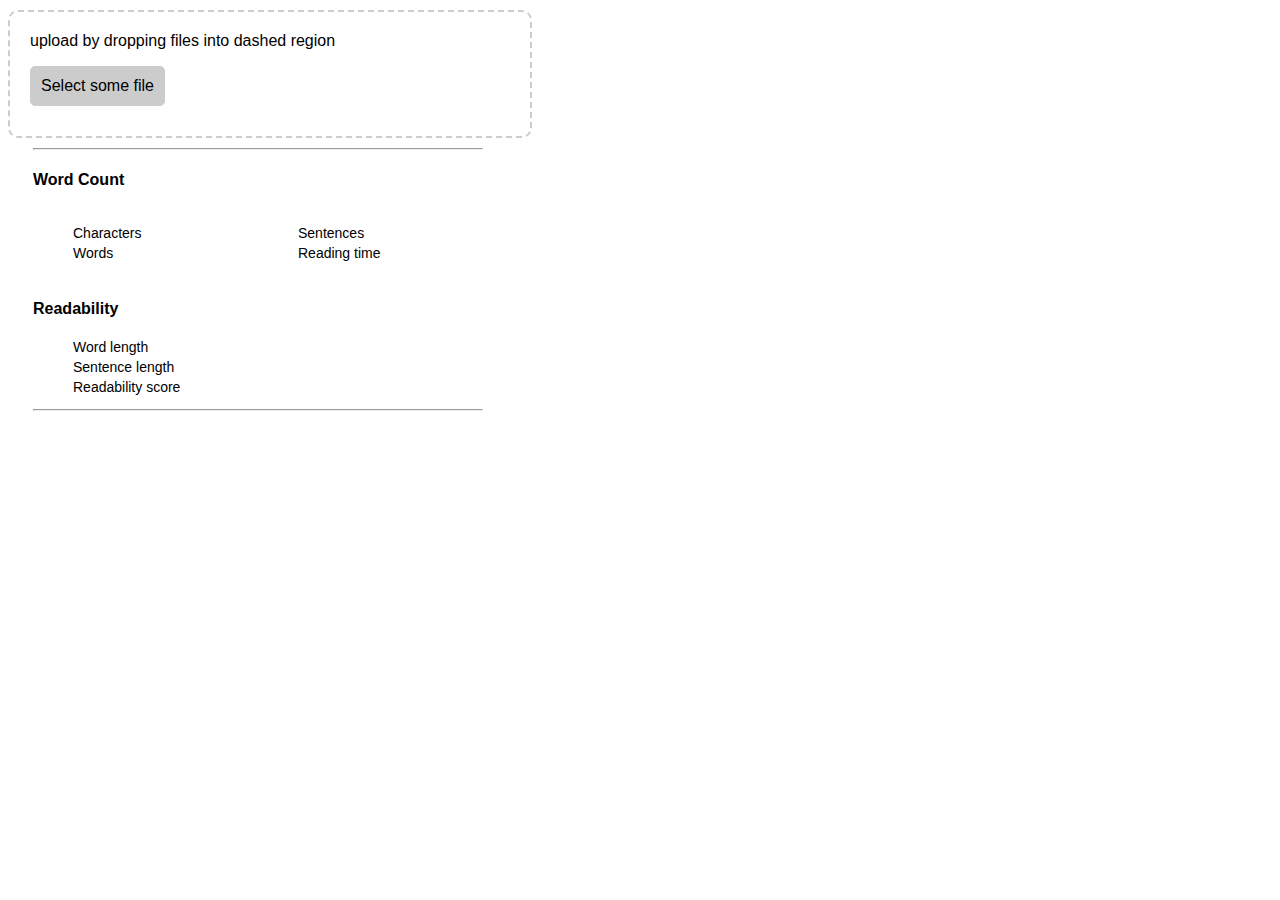
==== web/index.html @ ba88ef05 "[fix] removed speaking time from ui" ====
<!DOCTYPE html>

<html>

  <head>
    <meta charset="UTF-8">
    <title>Expected read time calculator!</title>
    <link rel = "stylesheet" href = "index.css" />
  </head>

  <body>
  <div id="drop-area">
    <form class="my-form">
        <p>upload by dropping files into dashed region</p>
        <input type="file" id="fileElem" multiple onchange="handleFiles(this.files)">
        <label class="button" for="fileElem">Select some file</label>
    </form>
  </div>

      <!----display area-->
      <div id="display-area">
        <hr>
        <!---display title-->
        <div id="display-title">
  
        </div>
        
  
        <!---display wordcount-->
        <h4>Word Count</h4>
        <div id="wordcount-box">
          <ul>
            <li id="characters">Characters </li>
            <li id="words">Words </li>
          </ul>
          <ul>
            <li id="sentences">Sentences </li>
            <li id="readtime">Reading time </li>
          </ul>
        </div>
  
        <!---display Readability-->
        <h4>Readability</h4>
        <ul>
          <li id="wordlen">Word length </li>
          <li id="sentencelen">Sentence length </li>
          <li id="readabilityscore">Readability score </li>
        </ul>
  
        <hr>
      </div>
  

  </body>

  <script type="text/javascript" src="index.js"></script>
  
</html>
---- web/index.css ----
body{
    width: 500px;
    height: 200px;
}

#drop-area{
    border: 2px dashed #ccc;
    border-radius: 10px;
    width: 480px;
    font-family: sans-serif;
    margin-top: 10px;
    margin-bottom: 10px;
    padding: 20px;
}

#drop-area.highlight{
    border-color: purple;
}

p{
    margin-top: 0;
}

.my-form{
    margin-bottom: 10px;
}

.button{
    display: inline-block;
    padding: 10px;
    background: #ccc;
    cursor: pointer;
    border-radius: 5px;
    border: 1px solid #ccc;
}

.button:hover{
    background: #ddd;
}

#fileElem{
    display: none;
}

*{
    font-family: sans-serif;
}

#display-area{
    margin: 10px;
    margin-left: auto;
    margin-right: auto;
    margin-bottom: unset;
    width: 450px;
}

#display-title{
   text-align: center;
}

ul{
    list-style-type: none;
    width: 200px;
    font-size: 14px;

}
li{
    margin-top: auto;
    margin-bottom: 4px;
    font-weight: 500;
}

#wordcount-box{
    display: flex;
    
}

span{
    color: blue;   
    float: right;
    font-weight: bold;
}
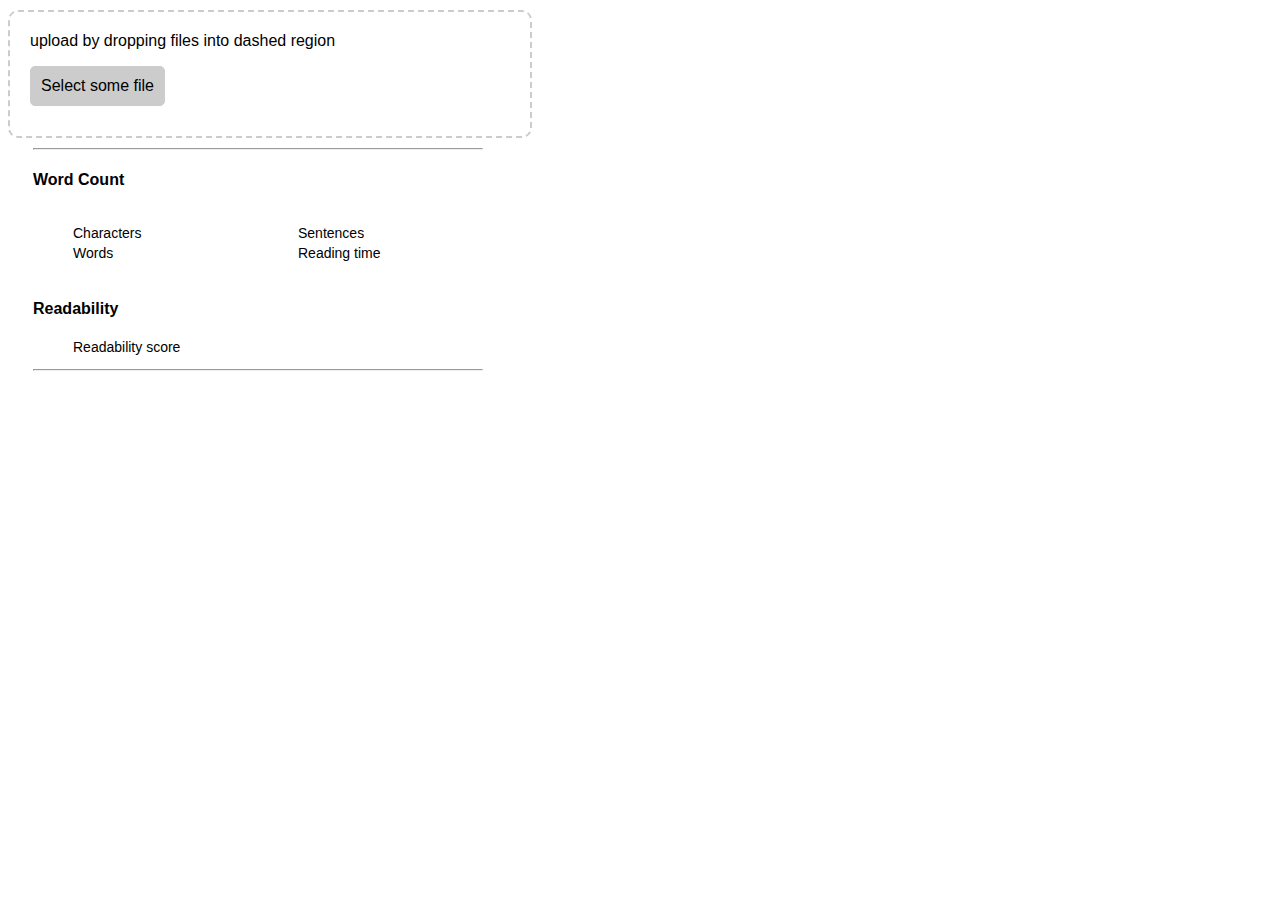
==== commit f78a66b6: "[fix] removed wordlen and sentence len list items" ====
--- a/web/index.html
+++ b/web/index.html
@@ -6,6 +6,8 @@
     <meta charset="UTF-8">
     <title>Expected read time calculator!</title>
     <link rel = "stylesheet" href = "index.css" />
+    <script type="text/javascript" src="eel.js"></script>
+
   </head>
 
   <body>
@@ -42,8 +44,7 @@
         <!---display Readability-->
         <h4>Readability</h4>
         <ul>
-          <li id="wordlen">Word length </li>
-          <li id="sentencelen">Sentence length </li>
+         
           <li id="readabilityscore">Readability score </li>
         </ul>
   
@@ -54,7 +55,7 @@
   </body>
 
   <script type="text/javascript" src="index.js"></script>
-  
+
 </html>
 
 
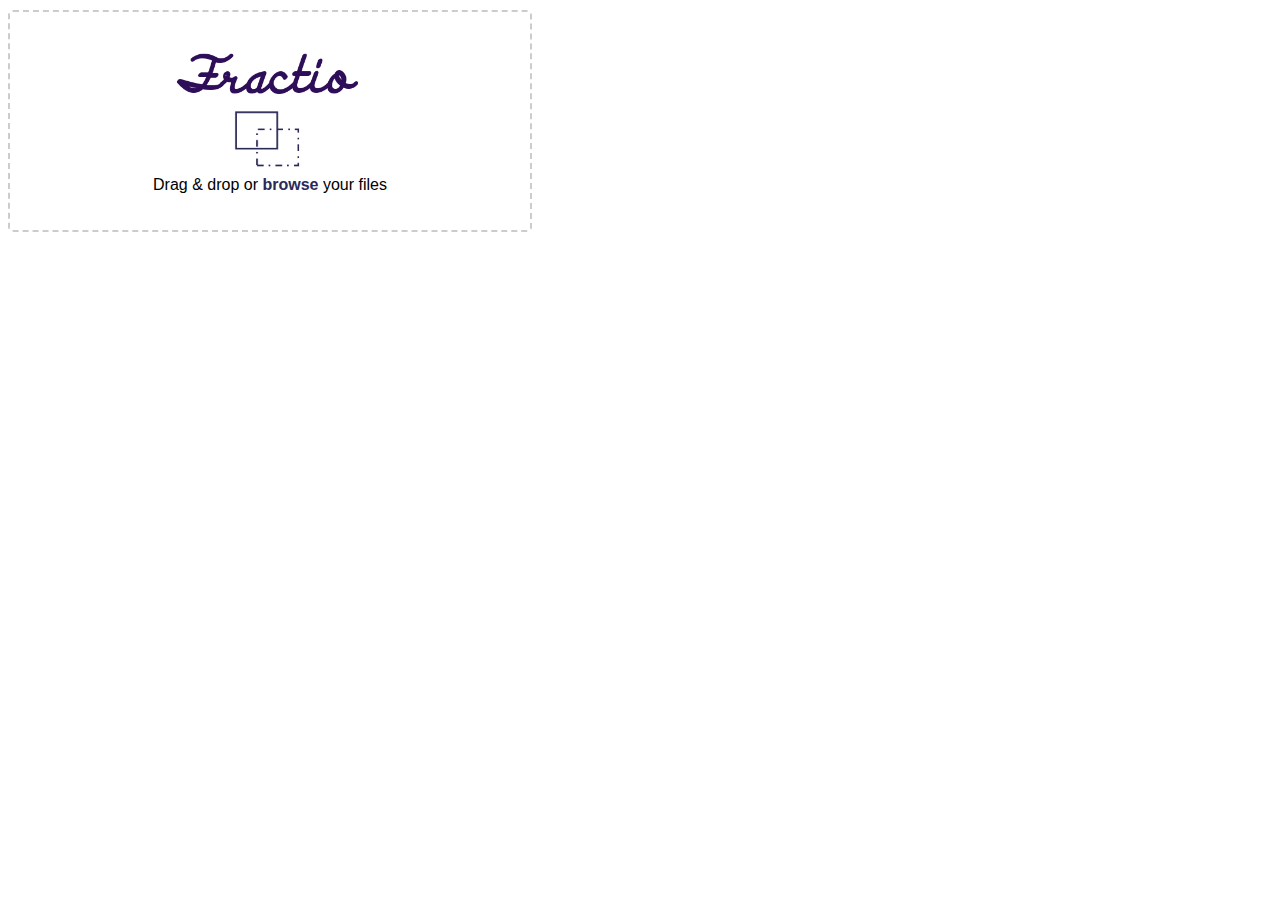
==== commit befffd33: "[wip] added logo and made a few ui changes" ====
--- a/web/index.html
+++ b/web/index.html
@@ -12,45 +12,17 @@
 
   <body>
   <div id="drop-area">
+    <img src="fractiologo.png" id="logo-img" alt="">
+    <img id="drag-img" src="drag-icon.png" alt="">
     <form class="my-form">
-        <p>upload by dropping files into dashed region</p>
         <input type="file" id="fileElem" multiple onchange="handleFiles(this.files)">
-        <label class="button" for="fileElem">Select some file</label>
+        <p> Drag & drop or <span><label class="button" for="fileElem">browse</label></span> your files</p>
+      
     </form>
+
+
+    
   </div>
-
-      <!----display area-->
-      <div id="display-area">
-        <hr>
-        <!---display title-->
-        <div id="display-title">
-  
-        </div>
-        
-  
-        <!---display wordcount-->
-        <h4>Word Count</h4>
-        <div id="wordcount-box">
-          <ul>
-            <li id="characters">Characters </li>
-            <li id="words">Words </li>
-          </ul>
-          <ul>
-            <li id="sentences">Sentences </li>
-            <li id="readtime">Reading time </li>
-          </ul>
-        </div>
-  
-        <!---display Readability-->
-        <h4>Readability</h4>
-        <ul>
-         
-          <li id="readabilityscore">Readability score </li>
-        </ul>
-  
-        <hr>
-      </div>
-  
 
   </body>
 
--- a/web/index.css
+++ b/web/index.css
@@ -2,40 +2,53 @@
     width: 500px;
     height: 200px;
 }
+#logo-img{
+    display: block;
+    margin-left: auto;
+    margin-right: auto;
+    width: 50%;
+}
 
+#drag-img{
+    display: block;
+    margin-left: auto;
+    margin-right: auto;
+    width: 20%;
+}
 #drop-area{
     border: 2px dashed #ccc;
-    border-radius: 10px;
+    border-radius: 5px;
     width: 480px;
     font-family: sans-serif;
     margin-top: 10px;
     margin-bottom: 10px;
     padding: 20px;
+
 }
 
 #drop-area.highlight{
-    border-color: purple;
+    border-color: #2A2A57;
 }
 
 p{
     margin-top: 0;
+    text-align: center;
 }
 
 .my-form{
+
     margin-bottom: 10px;
+    
 }
 
 .button{
     display: inline-block;
-    padding: 10px;
-    background: #ccc;
-    cursor: pointer;
-    border-radius: 5px;
-    border: 1px solid #ccc;
+    color: #2A2A57;
+    font-weight: bold;
 }
 
 .button:hover{
-    background: #ddd;
+    font-weight: 1000;
 }
 
 #fileElem{
@@ -75,7 +88,7 @@
     
 }
 
-span{
+li.span{
     color: blue;   
     float: right;
     font-weight: bold;
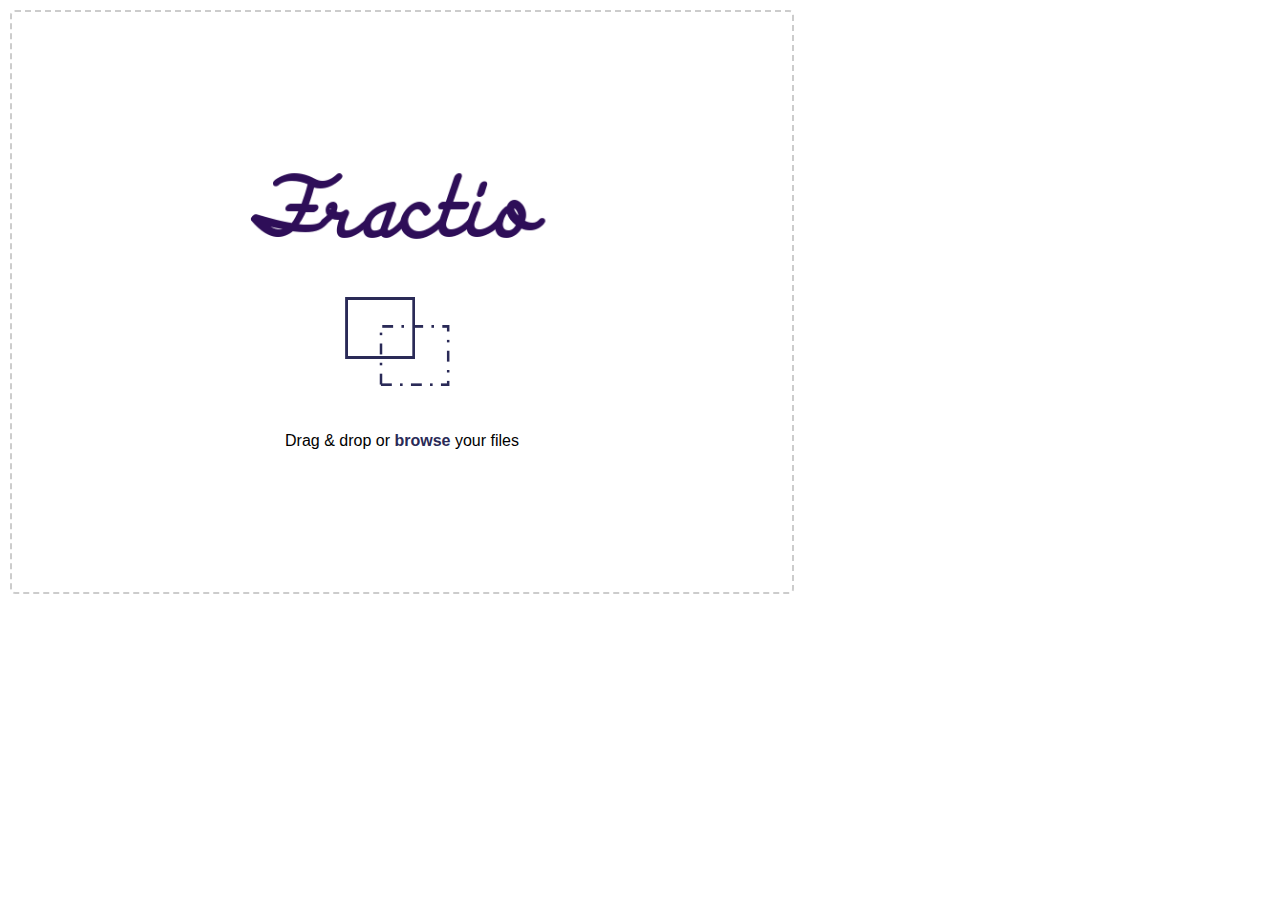
==== commit 8f5c3803: "[wip] made a few design ui changes" ====
--- a/web/index.html
+++ b/web/index.html
@@ -12,13 +12,15 @@
 
   <body>
   <div id="drop-area">
-    <img src="fractiologo.png" id="logo-img" alt="">
-    <img id="drag-img" src="drag-icon.png" alt="">
-    <form class="my-form">
-        <input type="file" id="fileElem" multiple onchange="handleFiles(this.files)">
-        <p> Drag & drop or <span><label class="button" for="fileElem">browse</label></span> your files</p>
-      
-    </form>
+    <div id="drop-area-content">
+      <img src="fractiologo.png" id="logo-img" alt="">
+      <img id="drag-img" src="drag-icon.png" alt="">
+      <form class="my-form">
+          <input type="file" id="fileElem" multiple onchange="handleFiles(this.files)">
+          <p> Drag & drop or <span><label class="button" for="fileElem">browse</label></span> your files</p>
+        
+      </form>
+    </div>
 
 
     
--- a/web/index.css
+++ b/web/index.css
@@ -1,11 +1,14 @@
-body{
-    width: 500px;
-    height: 200px;
+body,html{
+    width: 790px;
+    height: 590px;
+    margin: unset;
 }
 #logo-img{
     display: block;
-    margin-left: auto;
-    margin-right: auto;
+   margin-left: auto;
+   margin-right: auto;
+   margin-bottom: 30px;
+
     width: 50%;
 }
 
@@ -13,22 +16,27 @@
     display: block;
     margin-left: auto;
     margin-right: auto;
+    margin-bottom: 30px;
     width: 20%;
 }
 #drop-area{
+  
+    width: 780px;
+    height: 580px;
     border: 2px dashed #ccc;
+    margin: 10px;
     border-radius: 5px;
-    width: 480px;
     font-family: sans-serif;
-    margin-top: 10px;
-    margin-bottom: 10px;
-    padding: 20px;
 
+    display: flex;
+    flex-direction: column;
+    justify-content: center;
 }
 
 #drop-area.highlight{
     border-color: #2A2A57;
 }
+
 
 p{
     margin-top: 0;
@@ -58,7 +66,7 @@
 *{
     font-family: sans-serif;
 }
-
+/*
 #display-area{
     margin: 10px;
     margin-left: auto;
@@ -93,3 +101,4 @@
     float: right;
     font-weight: bold;
 }
+*/